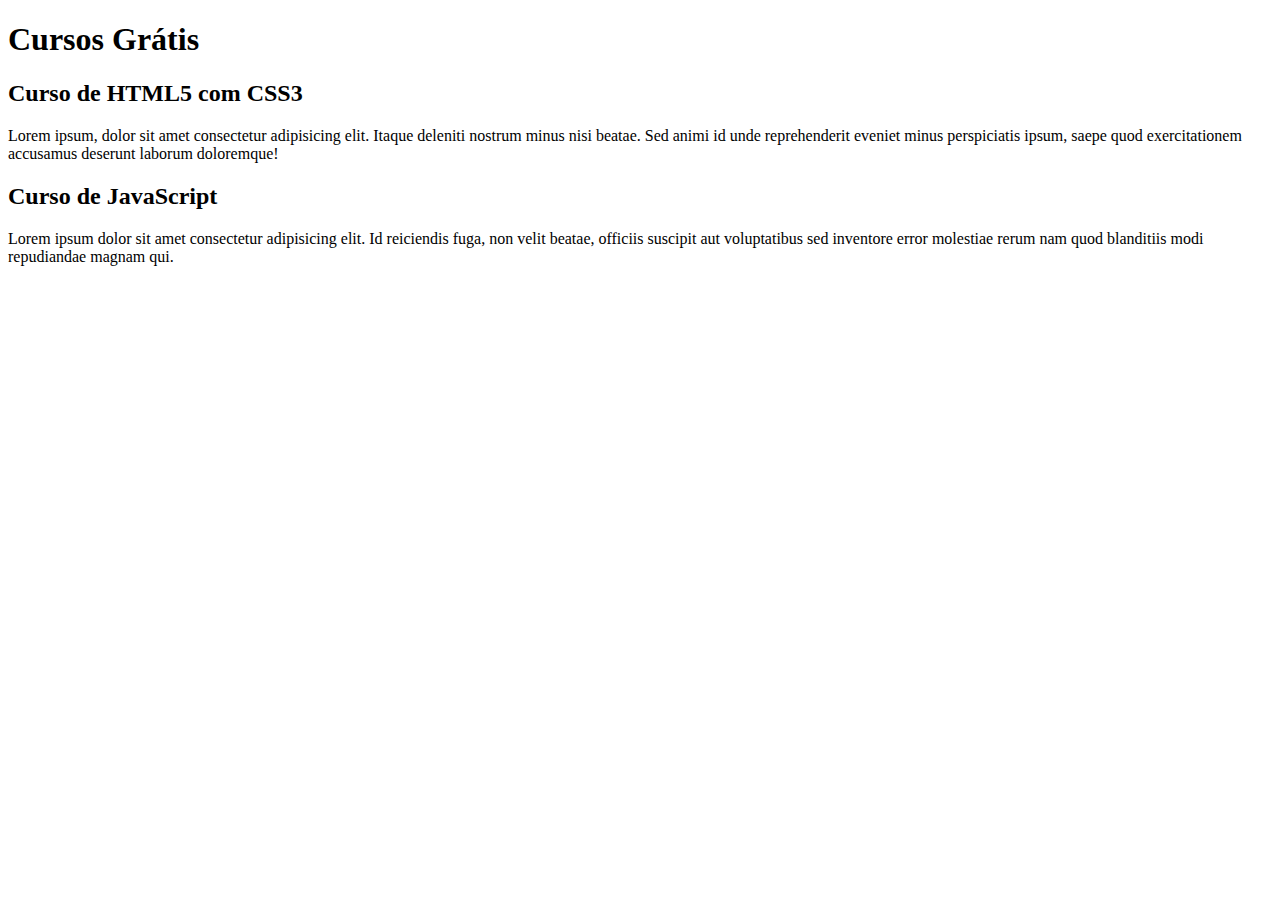
==== index.html @ 8bf42c5c "Update index.html" ====
<!DOCTYPE html>
<html lang="pt-br">
<head>
    <meta charset="UTF-8">
    <meta name="viewport" content="width=device-width, initial-scale=1.0">
    <title>Site CursoeVideo</title>
</head>
<body>
   <main>
       <header>
           <h1>Cursos Grátis</h1>
       </header>
       <article>
           <h2>Curso de HTML5 com CSS3</h2>
           <p>Lorem ipsum, dolor sit amet consectetur adipisicing elit. Itaque deleniti nostrum minus nisi beatae. Sed animi id unde reprehenderit eveniet minus perspiciatis ipsum, saepe quod exercitationem accusamus deserunt laborum doloremque!</p>
       </article>
       <article>
            <h2>Curso de JavaScript</h2>
            <p>Lorem ipsum dolor sit amet consectetur adipisicing elit. Id reiciendis fuga, non velit beatae, officiis suscipit aut voluptatibus sed inventore error molestiae rerum nam quod blanditiis modi repudiandae magnam qui.</p>
       </article>
   </main> 
</body>
</html>
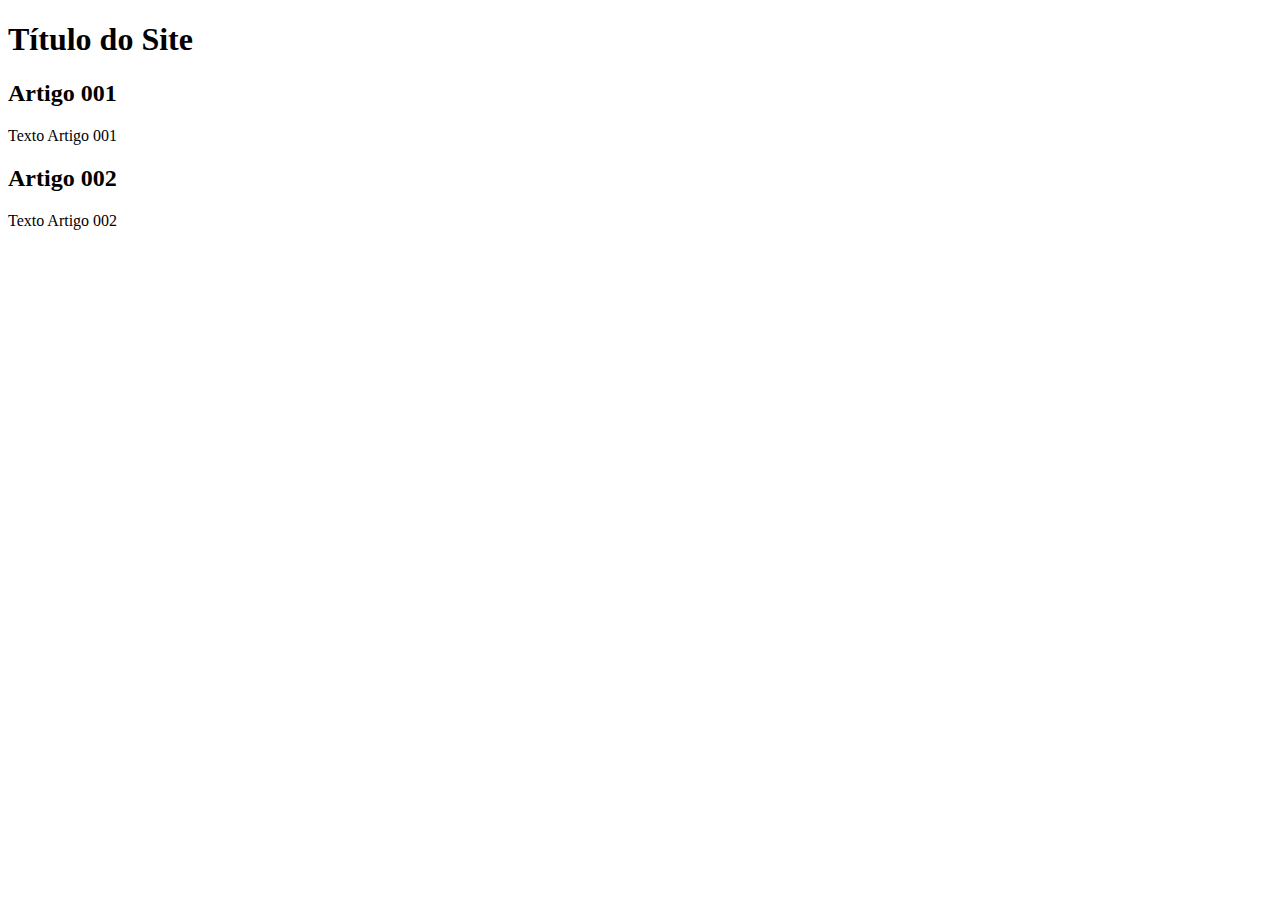
==== commit f3781af6: "Update index.html" ====
--- a/index.html
+++ b/index.html
@@ -3,20 +3,21 @@
 <head>
     <meta charset="UTF-8">
     <meta name="viewport" content="width=device-width, initial-scale=1.0">
-    <title>Site CursoeVideo</title>
+    <title>Curso em Vídeo</title>
+    <link rel="stylesheet" href="estilos/style.css">
 </head>
 <body>
    <main>
        <header>
-           <h1>Cursos Grátis</h1>
+           <h1>Título do Site</h1>
        </header>
        <article>
-           <h2>Curso de HTML5 com CSS3</h2>
-           <p>Lorem ipsum, dolor sit amet consectetur adipisicing elit. Itaque deleniti nostrum minus nisi beatae. Sed animi id unde reprehenderit eveniet minus perspiciatis ipsum, saepe quod exercitationem accusamus deserunt laborum doloremque!</p>
+           <h2>Artigo 001</h2>
+           <p>Texto Artigo 001</p>
        </article>
        <article>
-            <h2>Curso de JavaScript</h2>
-            <p>Lorem ipsum dolor sit amet consectetur adipisicing elit. Id reiciendis fuga, non velit beatae, officiis suscipit aut voluptatibus sed inventore error molestiae rerum nam quod blanditiis modi repudiandae magnam qui.</p>
+            <h2>Artigo 002</h2>
+            <p>Texto Artigo 002</p>
        </article>
    </main> 
 </body>
